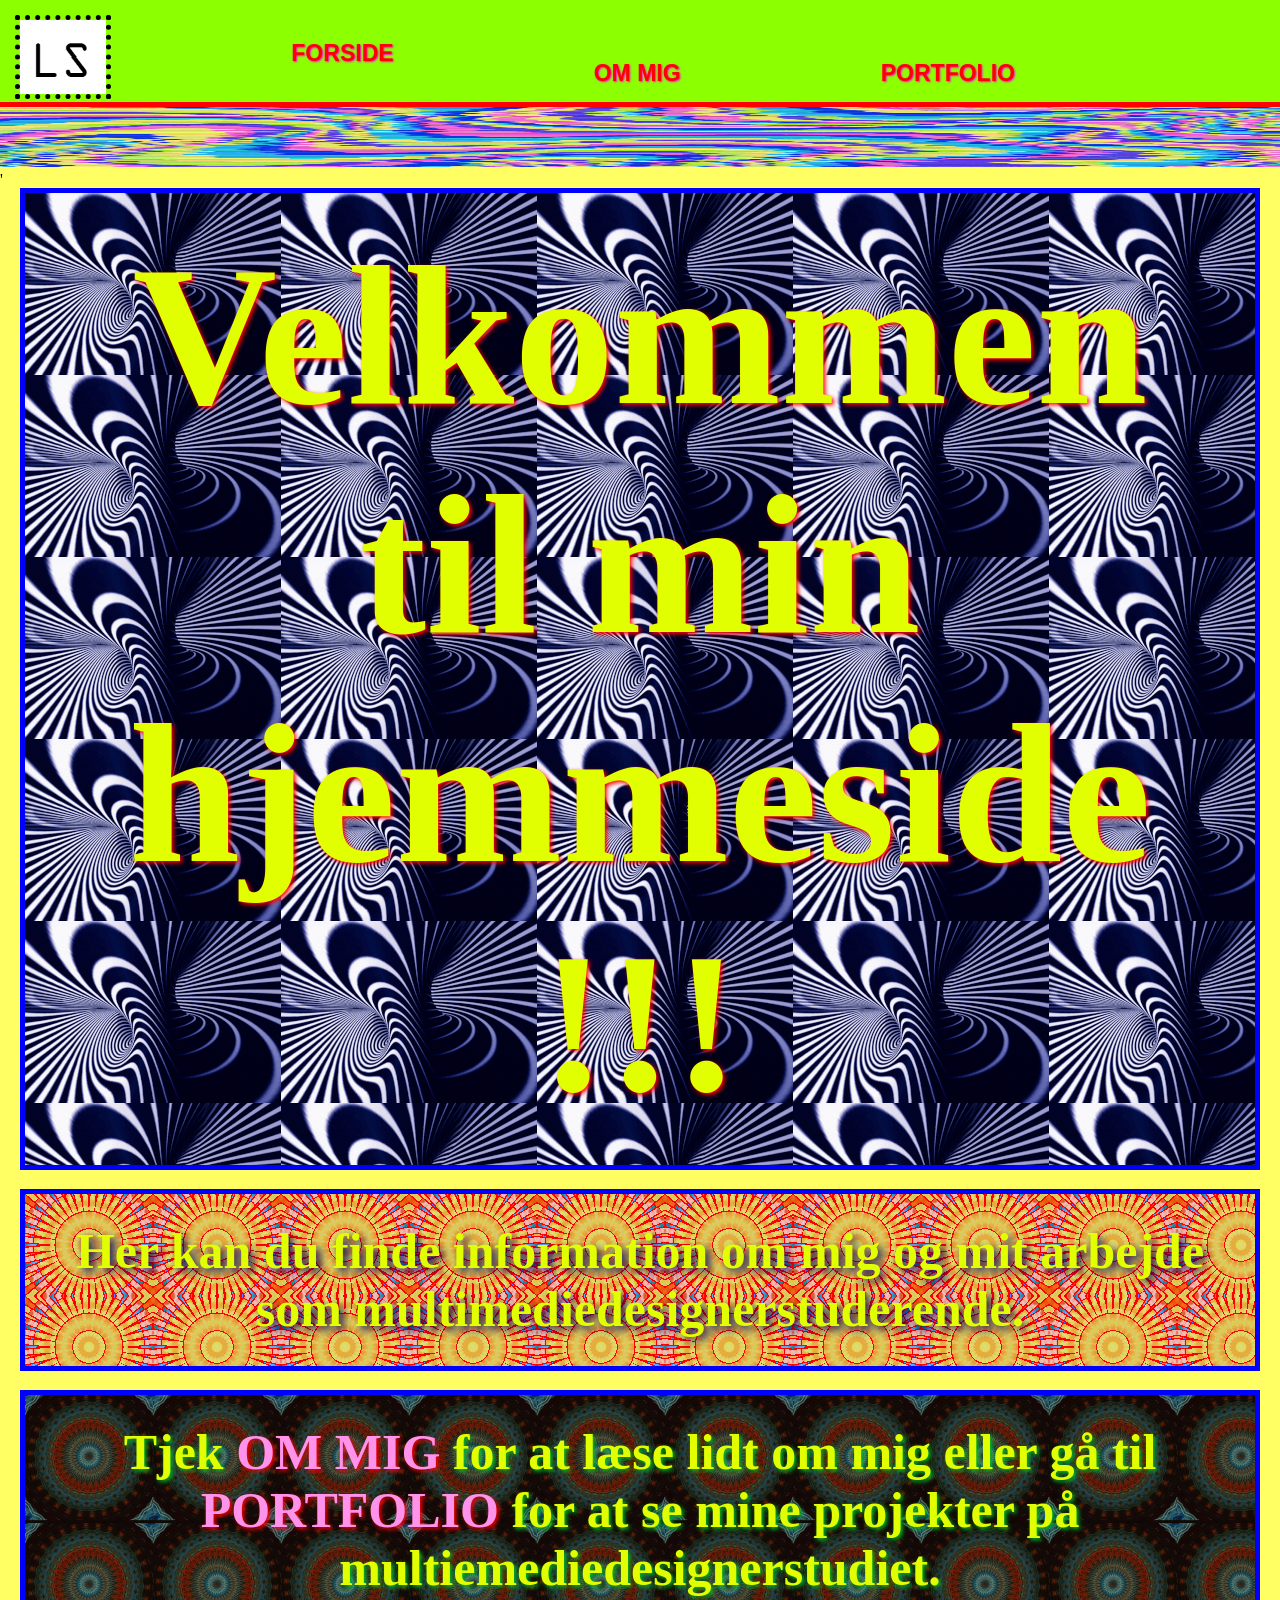
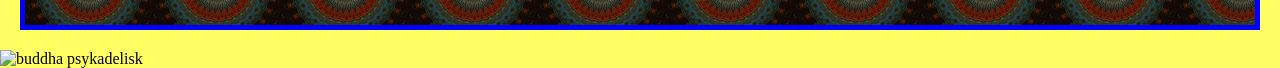
==== index.html @ c8cd962e "Add initial HTML structure for index, om_mig, and portfolio pages with navigation and styling" ====
<!DOCTYPE html>
<html lang="da">
<head>
    <meta charset="UTF-8">
    <meta name="viewport" content="width=device-width, initial-scale=1.0">
    <title>Forside</title>
    <link rel="stylesheet" href="css/general.css" />
    <link rel="stylesheet" href="css/index.css" />

</head>
<body>


     <header class="header">
        <a class="logo" href="index.html"
        ><img src="img/logo.png" alt="LS"
      /></a>

        <button class="burger" id="burger-btn" aria-label="Åbn menu">
            <span></span>
        <span></span>
        <span></span>
      </button>

        <nav class="mobile-menu" id="mobile-menu">
        <ul>
          <li><a href="index.html">FORSIDE</a></li>
          <li><a href="om_mig.html">OM MIG</a></li>
          <li><a href="portfolio.html">PORTFOLIO</a></li>
        </ul>
        </nav>
    </header>
    <header>        
        <img class="stripes" src="img/stripes.gif" alt="striber">'
    </header>

    <main>
    
        <section class="index_section1">
<h1>Velkommen til min hjemmeside !!!</h1>
        </section>

        <section class="index_section2">
<h2>Her kan du finde information om mig og mit arbejde som multimediedesignerstuderende.</h2>
        </section>

<section class="index_section3">
    <h3>Tjek <a href="om_mig.html">OM MIG</a> for at læse lidt om mig eller gå til <a href="portfolio.html">PORTFOLIO</a> for at se mine projekter på multiemediedesignerstudiet. </h3>
</section>

        <footer>
            <img class="buddha" src="img/buddha.gif" alt="buddha psykadelisk">
        </footer>
    </main>
        


    <script src="burger.js"></script>
</body>
</html>
---- css/general.css ----
* {
  margin: 0;
  padding: 0;
  box-sizing: border-box;
}





body {
 background-color: rgb(255, 255, 99);
}

.header{
  padding: 15px;
  background-color: #8cff00;
  border-bottom: 5px solid #539700;
}

.logo img {
  margin-bottom: -50px;
  border: 5px dotted black;
}

.burger {
  display: block;
  width: 40px; /* bredere knap */
  height: 32px; /* højere knap */
  display: flex;
  flex-direction: column;
  justify-content: space-between;
  background: none;
  border: none;
  padding: 0;
  cursor: pointer;
  margin-left: auto
}

.burger span {
  display: block;
  width: 100%;
  height: 8px; /* gør stregerne tykke */
  background: black; /* farve */
  border-radius: 9999px; /* runde ender */
  transition: 0.3s ease; /* smooth animation */
}


/* Menu åbner */
.mobile-menu.open { 
  display: block;
}

/* Mobil dropdown styling */
.mobile-menu.open {
  background-color: #8cff00;
  padding: 32px 24px;

  position: absolute;
  top: 80px; /* under header */
  right: 16px;
  width: 280px;
  border: 5px dotted #000000;
}

.mobile-menu ul {
  display: block;
  list-style: none;
  margin: 0;
  padding: 0px;
  text-align: center;
}

.mobile-menu li + li {
  margin-top: 20px;
}

.mobile-menu a {
  text-decoration: none;
  color: #000;
  font-size: larger;
font-family: Arial, Helvetica, sans-serif;
font-weight: bold;
box-shadow: inset 0 0 0 0 #8cff00;
  color: red;
  text-shadow: #ff00e6 1px 1px 2px;
  margin: 0 -.25rem;
  padding: 0 .25rem;
  transition: color .3s ease-in-out, box-shadow .3s ease-in-out;
}
.mobile-menu a:hover {
  box-shadow: inset 200px 0 0 0 red;
  color: #fffb00;
  font-size: 150%;
}

.stripes{
   width: 100%;
   height: 50px;
}

.buddha{
   width: 100%;
   height: 150px;
}



@media (min-width: 768px) {

.burger {
  display: none;
}

.header {
  display: flex;
  justify-content: center;
    padding: 15px;
  background-color: #8cff00;
  border-bottom: 5px solid #ff0000;

  position: sticky;
  top: 0;
  z-index: 1000;
}



.header ul {
  display: flex;
  gap: 200px;
  list-style: none; 
  margin-top: 25px;
margin-right: 250px;
font-size: larger;
font-family: Arial, Helvetica, sans-serif;
font-weight: bold;
}
  
.logo {
    margin-right: auto;
}

.logo img {
border: 5px dotted black;
}

.stripes{
   width: 100%;
   height: 60px;
}

.buddha{
   width: 100%;
   height: 250px;
   margin-bottom: -10px;
}





}

@media (max-width: 768px) {
 .mobile-menu {
  display: none;
}
}
---- css/index.css ----
.index_section1{
    background-image: url("../img/pattern.gif");
 background-color: #ff0000;
 text-align: center;
 padding-bottom: 50px;
 margin: 20px;
    padding: 20px;
    margin-top: -1px;
    border: 5px solid blue;
    text-align: center;
}

.index_section1 h1 {
    color: #e1ff00;
    text-shadow: #ff0000 2px 2px 4px;
    padding: 8px 0;
    margin: 0;
    font-size: 90px;
}

.index_section2{
       background-image: url("../img/neon.gif");
 background-color: #ff0000;
 text-align: center;
 padding-bottom: 50px;
 margin: 20px;
    padding: 20px;
    margin-top: -1px;
    border: 5px solid blue;
    text-align: center;
}

.index_section2 h2 {
    color: #e1ff00;
    text-shadow: #060059 4px 4px 8px;
    padding: 8px 0;
    margin: 0;
    font-size: 30px;
}

.index_section3{
       background-image: url("../img/pattern3.gif");
 background-color: #ff0000;
 text-align: center;
 padding-bottom: 50px;
 margin: 20px;
    padding: 20px;
    margin-top: -1px;
    border: 5px solid blue;
    font-size: small;
    text-align: center;
}

.index_section3 h3 {
   color: #e1ff00;
    text-shadow: #00bd23 2px 2px 4px;
    padding: 8px 0;
    margin: 0;
    font-size: 30px;
}

.index_section3 a{
    text-decoration: none;
    color: #ff92eb;
    text-shadow: #ff0000 2px 2px 4px;
}

.index_section3 a:hover{
    color: #00ffea;
    text-shadow: #0000ff 2px 2px 4px;
    font-size: 110%;
}



@media (min-width: 768px) {

    .index_section1 h1 {
        font-size: 200px;
    }

    .index_section2 h2 {
        font-size: 50px;
    }

    .index_section3 h3 {
        font-size: 50px;
    }
}
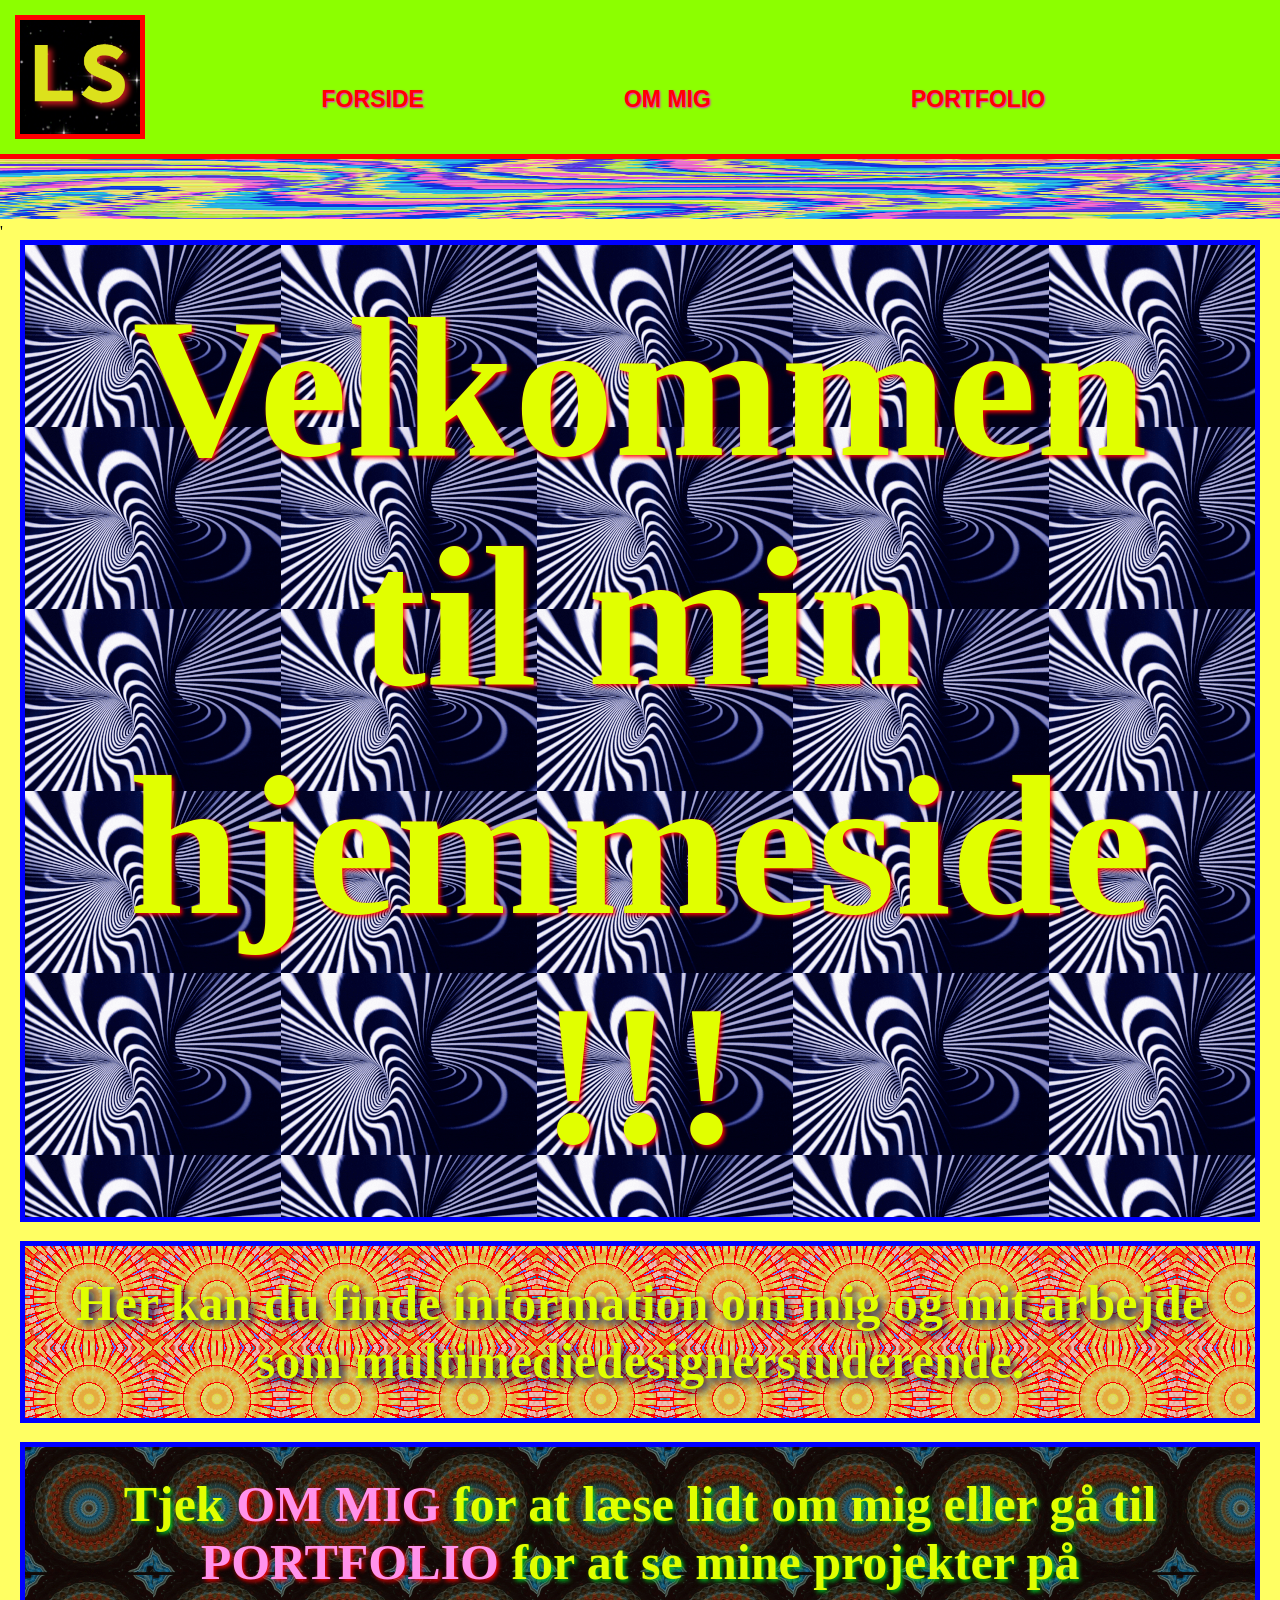
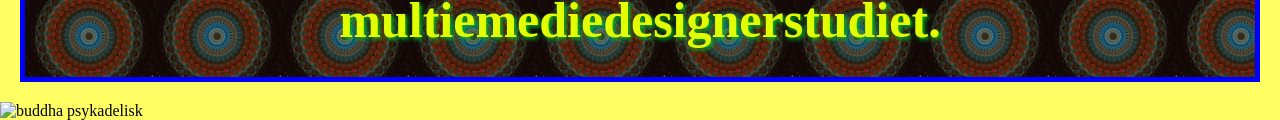
==== commit 7eb03028: "portfolio + 404" ====
--- a/index.html
+++ b/index.html
@@ -6,14 +6,14 @@
     <title>Forside</title>
     <link rel="stylesheet" href="css/general.css" />
     <link rel="stylesheet" href="css/index.css" />
-
+    <link rel="icon" href="/img/LOGO2.webp">
 </head>
 <body>
 
 
      <header class="header">
-        <a class="logo" href="index.html"
-        ><img src="img/logo.png" alt="LS"
+            <a class="logo" href="index.html"
+        ><img src="img/LOGO2.webp"alt="LS"
       /></a>
 
         <button class="burger" id="burger-btn" aria-label="Åbn menu">
@@ -24,7 +24,7 @@
 
         <nav class="mobile-menu" id="mobile-menu">
         <ul>
-          <li><a href="index.html">FORSIDE</a></li>
+          <li class="forside_knap"><a href="index.html">FORSIDE</a></li>
           <li><a href="om_mig.html">OM MIG</a></li>
           <li><a href="portfolio.html">PORTFOLIO</a></li>
         </ul>
--- a/css/general.css
+++ b/css/general.css
@@ -5,7 +5,9 @@
 }
 
 
-
+.forside_knap{
+margin-top: 20px;
+}
 
 
 body {
@@ -16,12 +18,24 @@
   padding: 15px;
   background-color: #8cff00;
   border-bottom: 5px solid #539700;
+  display: flex;
+  justify-content: space-between;
+  align-items: center;
 }
 
-.logo img {
-  margin-bottom: -50px;
-  border: 5px dotted black;
+.logo img{ 
+  max-width: 120px;
 }
+
+.logo {
+  background-image: url('/img/stars.gif');
+    border: 5px solid red;
+    display: inline-block;
+  }
+
+  .logo:hover{
+   animation: hueLoop 0.5s infinite alternate;
+} 
 
 .burger {
   display: block;
@@ -34,7 +48,7 @@
   border: none;
   padding: 0;
   cursor: pointer;
-  margin-left: auto
+  margin-right: 20px;
 }
 
 .burger span {
@@ -61,7 +75,7 @@
   top: 80px; /* under header */
   right: 16px;
   width: 280px;
-  border: 5px dotted #000000;
+  border: 5px solid red;
 }
 
 .mobile-menu ul {
@@ -132,7 +146,7 @@
   gap: 200px;
   list-style: none; 
   margin-top: 25px;
-margin-right: 250px;
+margin-right: 220px;
 font-size: larger;
 font-family: Arial, Helvetica, sans-serif;
 font-weight: bold;
@@ -140,10 +154,14 @@
   
 .logo {
     margin-right: auto;
+    border: 5px solid red;
+   
 }
 
 .logo img {
-border: 5px dotted black;
+max-width: 120px;
+background-image: url('img/stars.gif');
+
 }
 
 .stripes{
@@ -167,4 +185,13 @@
  .mobile-menu {
   display: none;
 }
+}
+
+@keyframes hueLoop {
+  from {
+    filter: hue-rotate(0deg);
+  }
+  to {
+    filter: hue-rotate(360deg);
+  }
 }
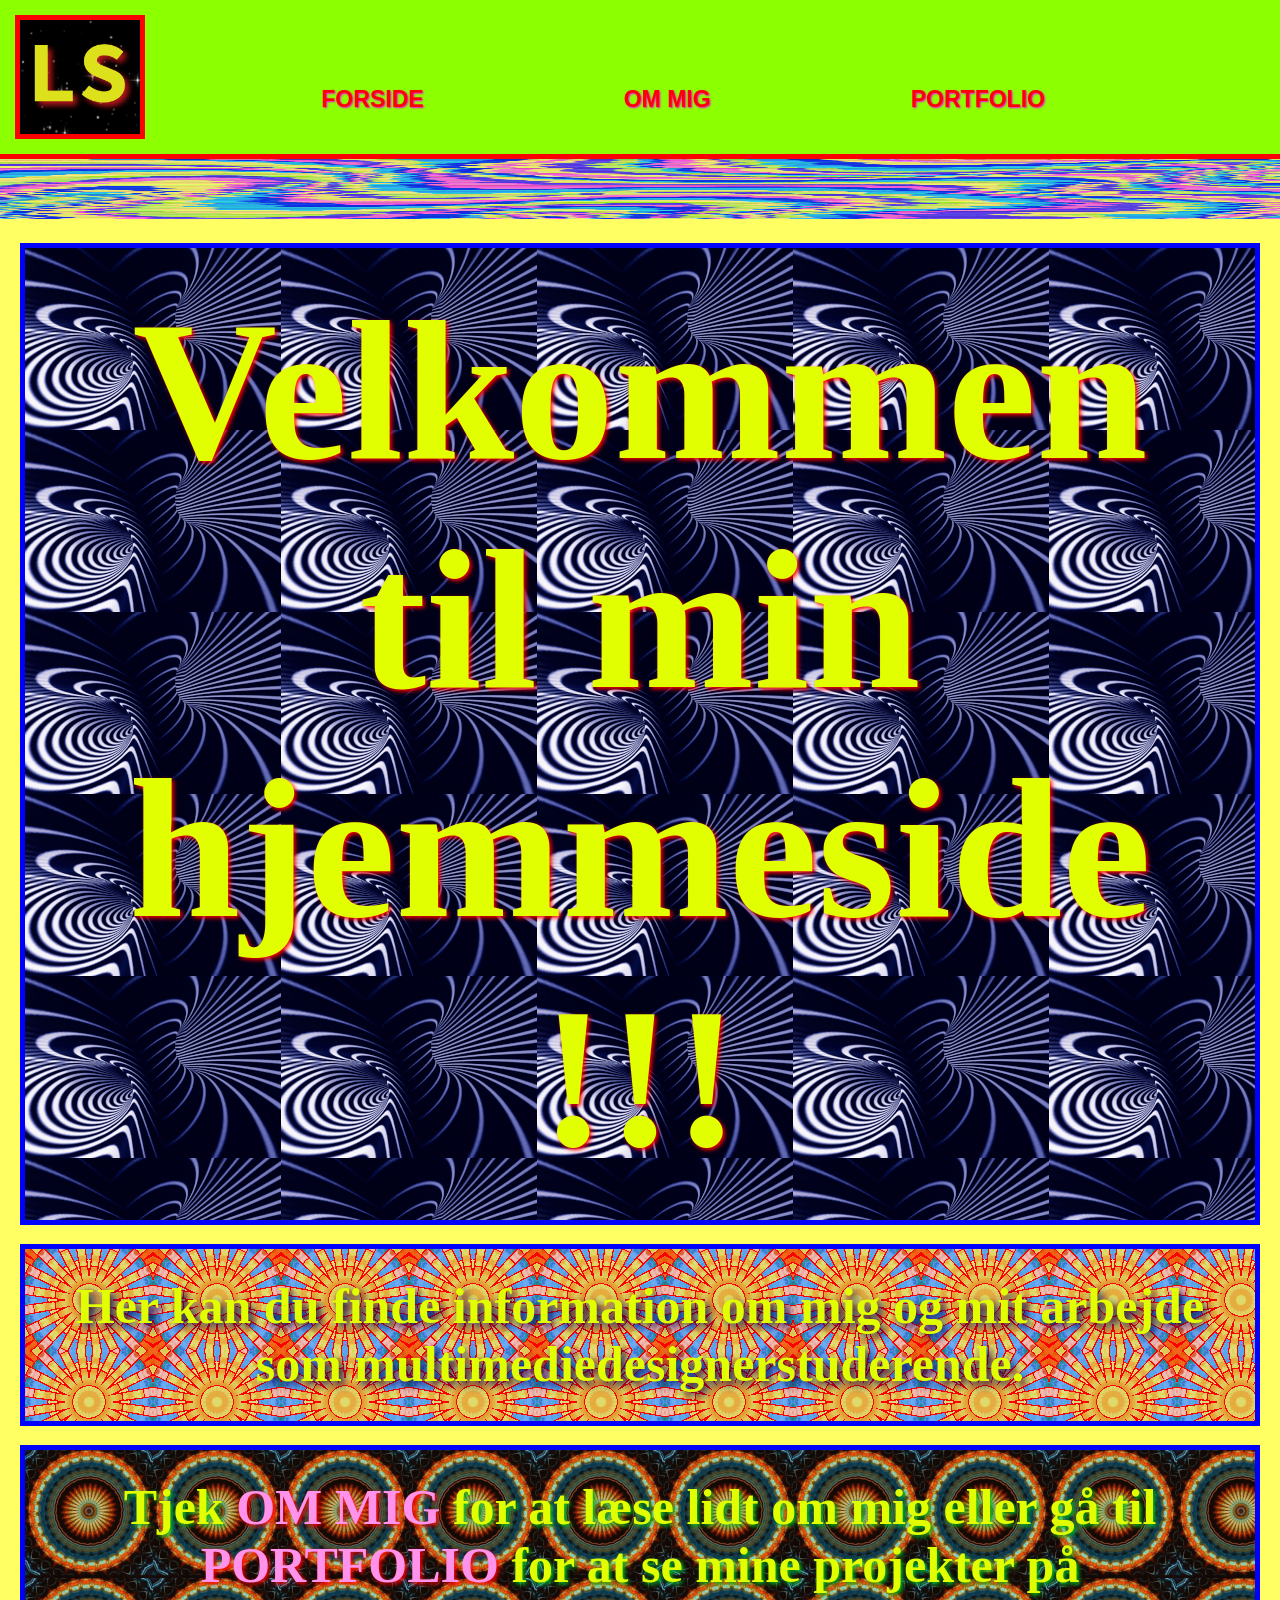
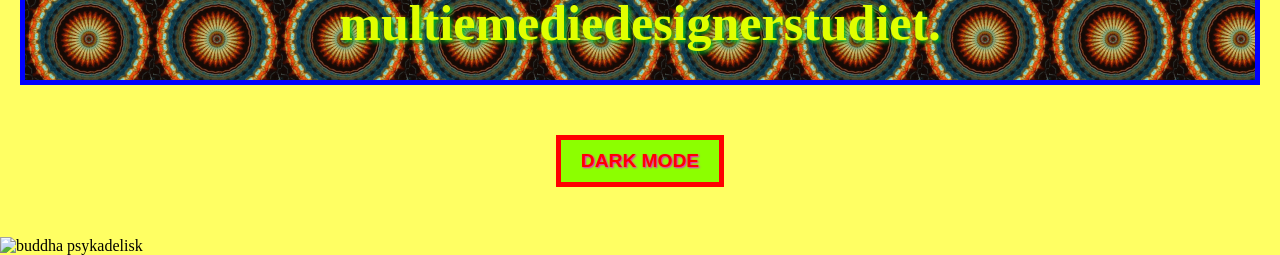
==== commit db4676a4: "dark mode FÆRDIG" ====
--- a/index.html
+++ b/index.html
@@ -31,7 +31,7 @@
         </nav>
     </header>
     <header>        
-        <img class="stripes" src="img/stripes.gif" alt="striber">'
+        <img class="stripes" src="img/stripes.gif" alt="striber">
     </header>
 
     <main>
@@ -49,6 +49,7 @@
 </section>
 
         <footer>
+            <button id="theme-btn">DARK MODE</button>
             <img class="buddha" src="img/buddha.gif" alt="buddha psykadelisk">
         </footer>
     </main>
@@ -56,5 +57,6 @@
 
 
     <script src="burger.js"></script>
+    <script src="darkmode.js"></script>
 </body>
 </html>
--- a/css/general.css
+++ b/css/general.css
@@ -4,6 +4,31 @@
   box-sizing: border-box;
 }
 
+html {
+  --color-bg: #ffff63; 
+  --color-header-bg: #8cff00; 
+  --color-border1: #0000ff; 
+  --color-border2: red;
+  --color-bg2: #ffffa2;
+  
+  background-color: var(--color-bg);
+  background-color: var(--color-header-bg);
+  background-color: var(--color-bg2);
+  border-color: var(--color-border1);
+  border-color: var(--color-border2);
+}
+
+html.dark {
+  --color-bg: #394509;
+  --color-header-bg: #2a0000;
+  --color-border1: #120040;
+  --color-border2: #880000;
+  --color-bg2: #687532;
+}
+
+
+
+
 
 .forside_knap{
 margin-top: 20px;
@@ -11,13 +36,13 @@
 
 
 body {
- background-color: rgb(255, 255, 99);
+ background-color: var(--color-bg);
 }
 
 .header{
   padding: 15px;
-  background-color: #8cff00;
-  border-bottom: 5px solid #539700;
+  background-color: var(--color-header-bg);
+  border-bottom: 5px solid var(--color-border2);
   display: flex;
   justify-content: space-between;
   align-items: center;
@@ -28,12 +53,12 @@
 }
 
 .logo {
-  background-image: url('/img/stars.gif');
-    border: 5px solid red;
+  background-image: url('../img/stars.gif');
+    border: 5px solid var(--color-border2);
     display: inline-block;
   }
 
-  .logo:hover{
+  .logo img:hover{
    animation: hueLoop 0.5s infinite alternate;
 } 
 
@@ -68,14 +93,14 @@
 
 /* Mobil dropdown styling */
 .mobile-menu.open {
-  background-color: #8cff00;
+  background-color: var(--color-header-bg);
   padding: 32px 24px;
 
   position: absolute;
   top: 80px; /* under header */
   right: 16px;
   width: 280px;
-  border: 5px solid red;
+  border: 5px solid var(--color-border2);
 }
 
 .mobile-menu ul {
@@ -104,7 +129,7 @@
   transition: color .3s ease-in-out, box-shadow .3s ease-in-out;
 }
 .mobile-menu a:hover {
-  box-shadow: inset 200px 0 0 0 red;
+  box-shadow: inset 200px 0 0 0 var(--color-border2);
   color: #fffb00;
   font-size: 150%;
 }
@@ -117,9 +142,30 @@
 .buddha{
    width: 100%;
    height: 150px;
-}
-
-
+   margin-bottom: -10px;
+}
+
+footer button{
+    display: block;
+    margin: 0 auto;
+    margin-bottom: 50px;
+    margin-top: 50px;
+    padding: 10px 20px;
+    font-size: larger;
+    font-weight: bold;
+    color: #ff0000;
+    background-color: var(--color-header-bg);
+    border: 5px solid var(--color-border2);
+    text-shadow: #ff00e6 1px 1px 2px;
+    transition: color .8s ease-in-out, box-shadow .8s ease-in-out;
+}
+
+footer button:hover {
+    box-shadow: inset 200px 0 0 0 var(--color-border2);
+    color: #fffb00;
+    font-size: 150%;
+    cursor: pointer;
+}
 
 @media (min-width: 768px) {
 
@@ -131,15 +177,13 @@
   display: flex;
   justify-content: center;
     padding: 15px;
-  background-color: #8cff00;
-  border-bottom: 5px solid #ff0000;
+  background-color: var(--color-header-bg);
+  border-bottom: 5px solid var(--color-border2);
 
   position: sticky;
   top: 0;
   z-index: 1000;
 }
-
-
 
 .header ul {
   display: flex;
@@ -154,9 +198,10 @@
   
 .logo {
     margin-right: auto;
-    border: 5px solid red;
+    border: 5px solid var(--color-border2);
    
 }
+
 
 .logo img {
 max-width: 120px;
--- a/css/index.css
+++ b/css/index.css
@@ -5,8 +5,7 @@
  padding-bottom: 50px;
  margin: 20px;
     padding: 20px;
-    margin-top: -1px;
-    border: 5px solid blue;
+    border: 5px solid var(--color-border1);
     text-align: center;
 }
 
@@ -26,7 +25,7 @@
  margin: 20px;
     padding: 20px;
     margin-top: -1px;
-    border: 5px solid blue;
+    border: 5px solid var(--color-border1);
     text-align: center;
 }
 
@@ -46,7 +45,7 @@
  margin: 20px;
     padding: 20px;
     margin-top: -1px;
-    border: 5px solid blue;
+    border: 5px solid var(--color-border1);
     font-size: small;
     text-align: center;
 }
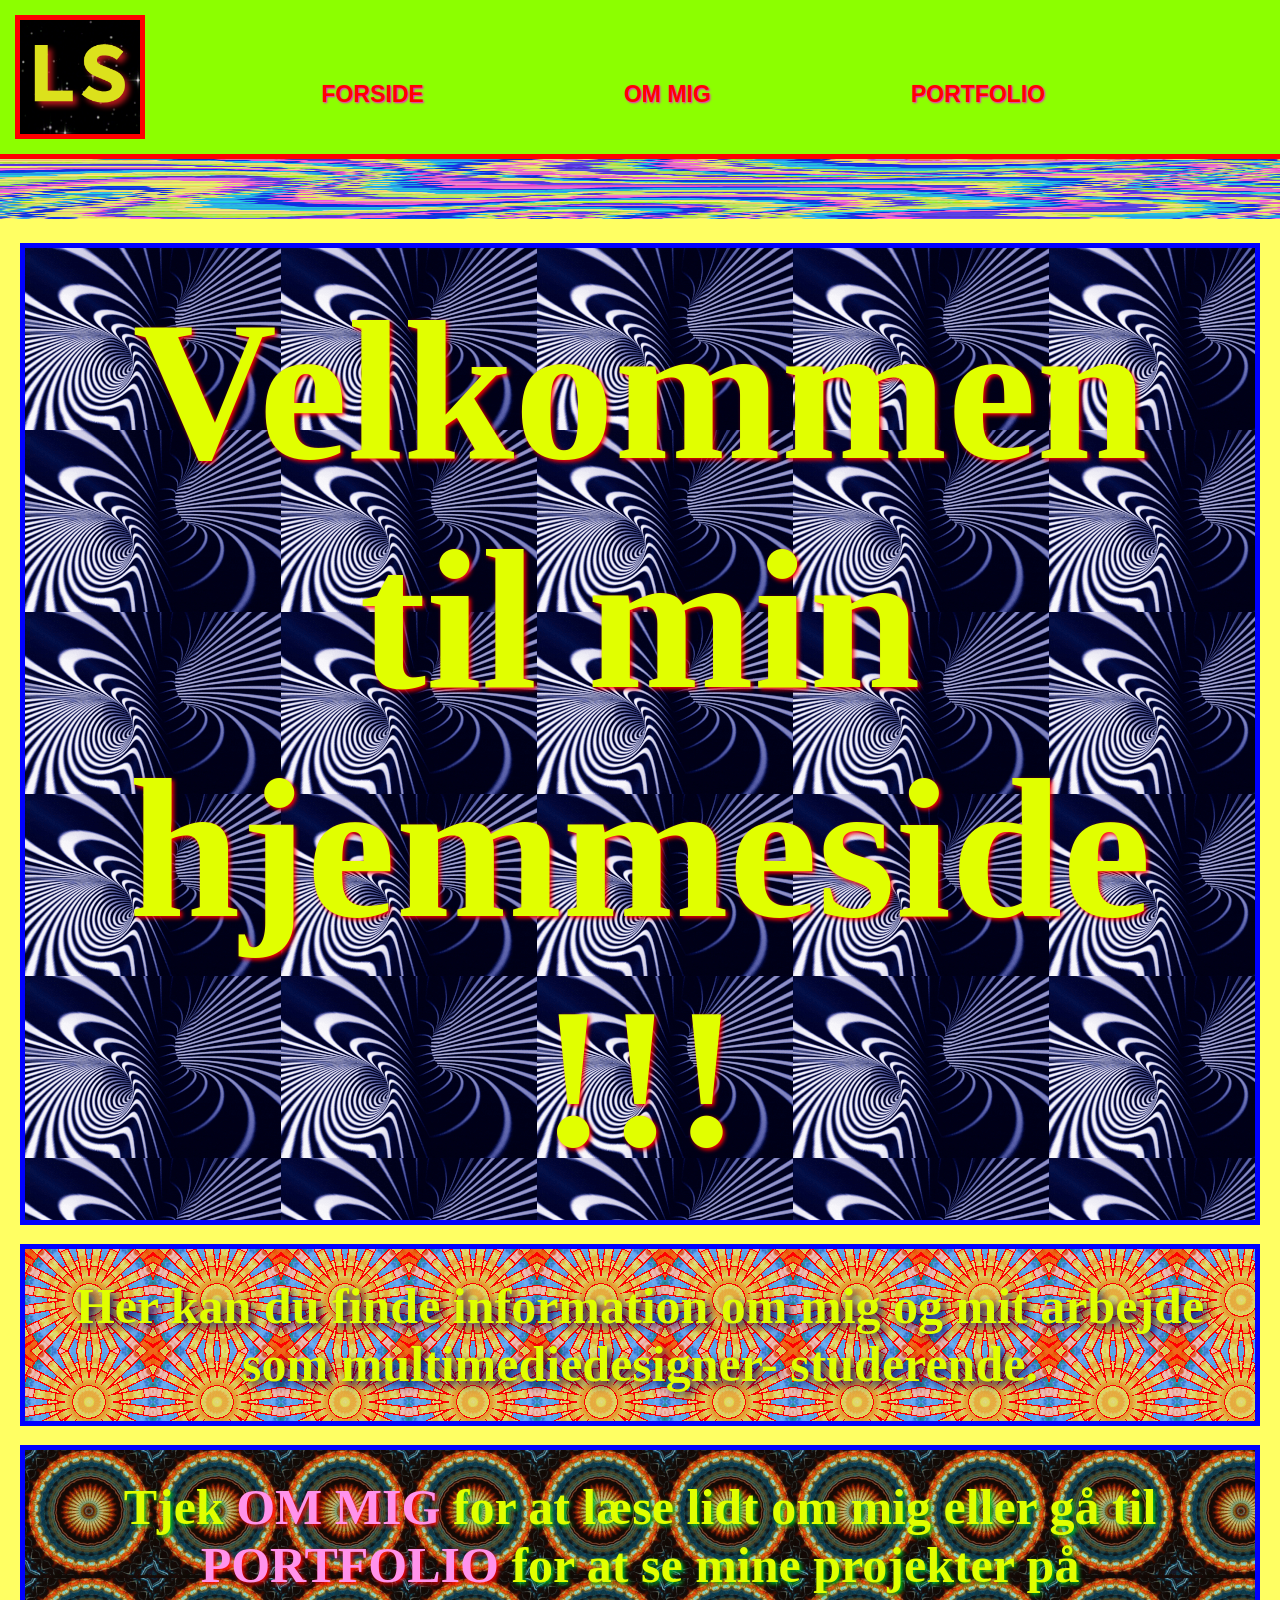
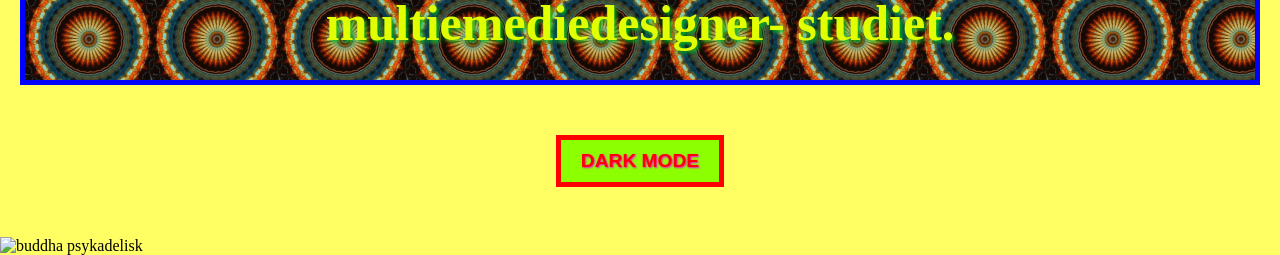
==== commit 039de5be: "portfolio tema 1+2 færdig" ====
--- a/index.html
+++ b/index.html
@@ -41,11 +41,11 @@
         </section>
 
         <section class="index_section2">
-<h2>Her kan du finde information om mig og mit arbejde som multimediedesignerstuderende.</h2>
+<h2>Her kan du finde information om mig og mit arbejde som multimediedesigner- studerende.</h2>
         </section>
 
 <section class="index_section3">
-    <h3>Tjek <a href="om_mig.html">OM MIG</a> for at læse lidt om mig eller gå til <a href="portfolio.html">PORTFOLIO</a> for at se mine projekter på multiemediedesignerstudiet. </h3>
+    <h3>Tjek <a href="om_mig.html">OM MIG</a> for at læse lidt om mig eller gå til <a href="portfolio.html">PORTFOLIO</a> for at se mine projekter på multiemediedesigner- studiet. </h3>
 </section>
 
         <footer>
--- a/css/general.css
+++ b/css/general.css
@@ -111,8 +111,8 @@
   text-align: center;
 }
 
-.mobile-menu li + li {
-  margin-top: 20px;
+.mobile-menu li {
+  margin-top: 10px;
 }
 
 .mobile-menu a {
--- a/css/index.css
+++ b/css/index.css
@@ -14,7 +14,7 @@
     text-shadow: #ff0000 2px 2px 4px;
     padding: 8px 0;
     margin: 0;
-    font-size: 90px;
+    font-size: 350%;
 }
 
 .index_section2{
